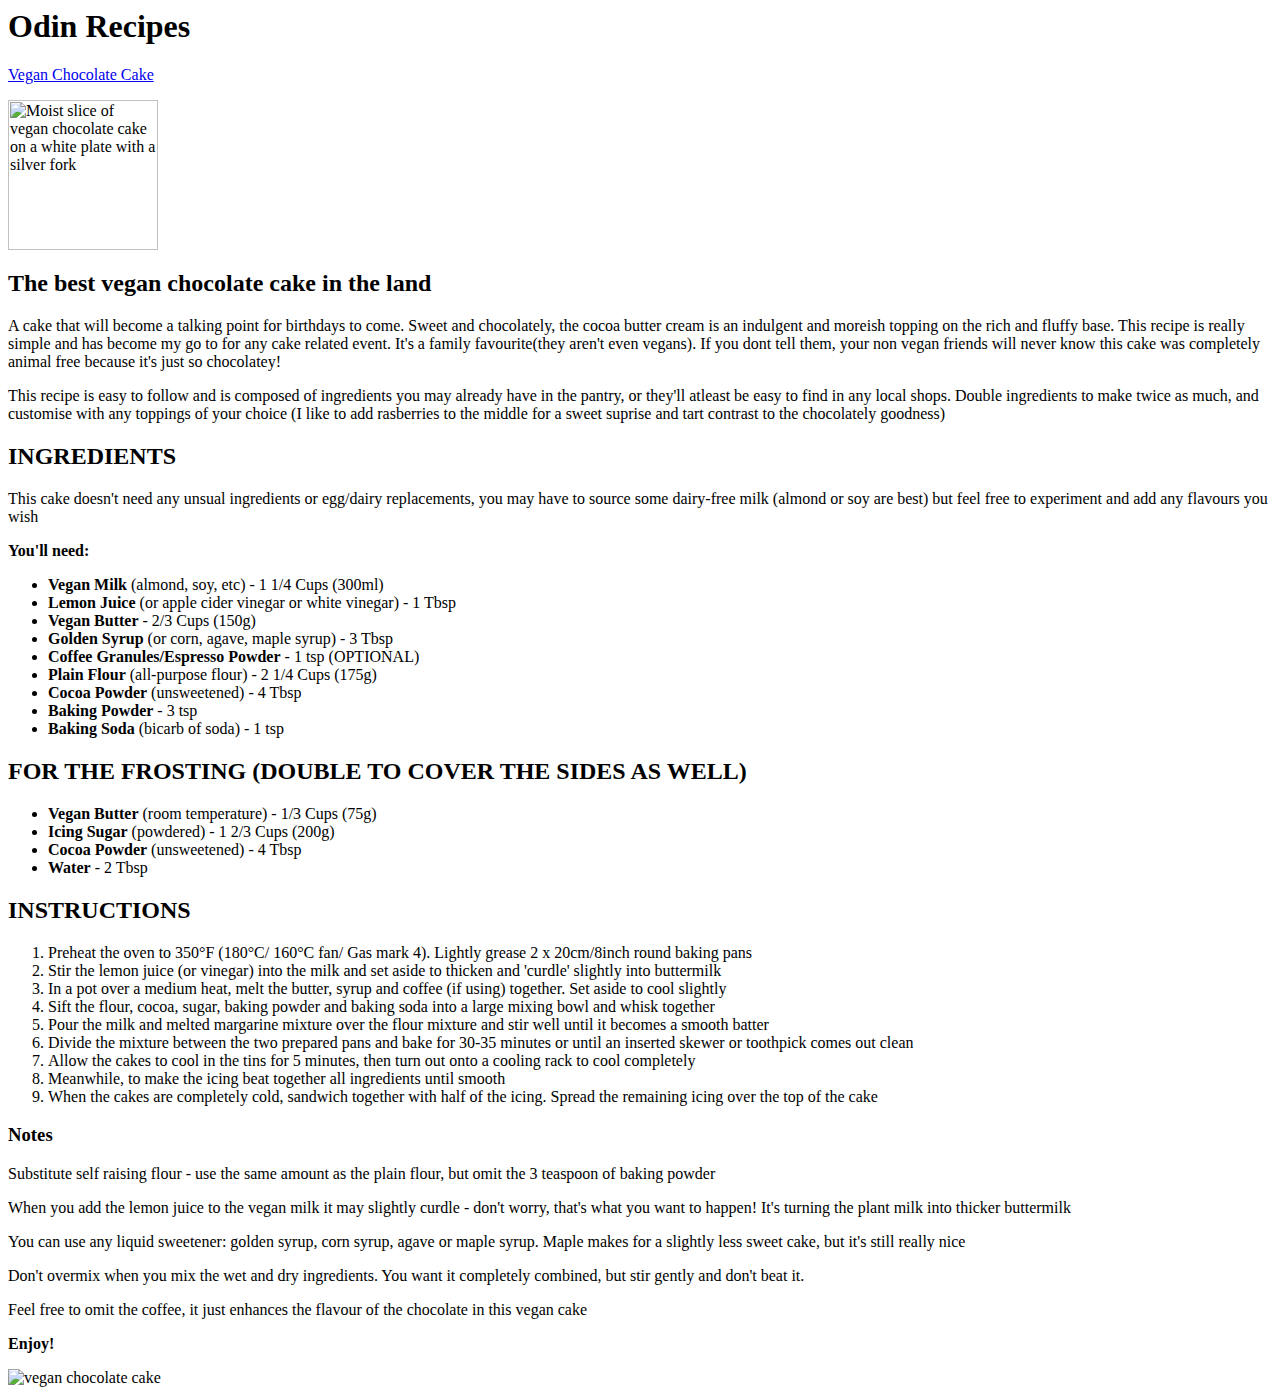
==== index.html @ 1e4c361d "add ingredients and instructions to choco cake recipe vegan-chocolate-cake.html" ====
<!DOCTYPE hmtl>
<html lan="en">

    <head>
        <meta charset="UTF-8">
        <title>Recipes</title>
    </head>

    <body>

        <h1>Odin Recipes</h1>

        <a href="vegan-chocolate-cake.html">Vegan Chocolate Cake</a>

        <p><img src="../odin-recipes/recipe-images/vegan-chocolate-cake.jpg" 
            alt="Moist slice of 
            vegan chocolate cake on a white plate with a silver fork" width="150"></p>

            <h2>The best vegan chocolate cake in the land</h2>
            <p>A cake that will become a talking point for birthdays to come.
                Sweet and chocolately, the cocoa butter cream is an indulgent and moreish topping on the rich 
                and fluffy base. This recipe is really simple and has become my go to for any cake related event. It's
                a family favourite(they aren't even vegans). If you dont tell them, your non vegan friends
                will never know this cake was completely animal free because it's just so chocolatey!</p>

                <p>This recipe is easy to follow and is composed of ingredients you may already have 
                    in the pantry, or they'll atleast be easy to find in any local shops. Double ingredients to 
                    make twice as much, and customise with any toppings of your choice (I like to add rasberries to 
                     the middle for a sweet suprise and tart contrast to the chocolately goodness)</p>

                
        <h2>INGREDIENTS</h2>

        <p>This cake doesn't need any unsual ingredients or egg/dairy replacements, you may have to source some
            dairy-free milk (almond or soy are best) but feel free to experiment and add any flavours you wish</p>
        <p><strong>You'll need:</strong></p>
            
            <ul>
                <li><strong>Vegan Milk</strong> (almond, soy, etc) - 1 1/4 Cups (300ml)</li>
                <li><strong>Lemon Juice</strong> (or apple cider vinegar or white vinegar) - 1 Tbsp</li>
                <li><strong>Vegan Butter</strong> - 2/3 Cups (150g)</li>
                <li><strong>Golden Syrup</strong> (or corn, agave, maple syrup) - 3 Tbsp</li>
                <li><strong>Coffee Granules/Espresso Powder</strong> - 1 tsp (OPTIONAL)</li>
                <li><strong>Plain Flour</strong> (all-purpose flour) - 2 1/4 Cups (175g)</li>
                <li><strong>Cocoa Powder</strong> (unsweetened) - 4 Tbsp</li>
                <li><strong>Baking Powder</strong> - 3 tsp</li>
                <li><strong>Baking Soda</strong> (bicarb of soda) - 1 tsp</li>
            </ul>
            <h2>FOR THE FROSTING (DOUBLE TO COVER THE SIDES AS WELL)</h2>
            <ul>
                <li><strong>Vegan Butter</strong> (room temperature) - 1/3 Cups (75g)</li>
                <li><strong>Icing Sugar</strong> (powdered) - 1 2/3 Cups (200g)</li>
                <li><strong>Cocoa Powder</strong> (unsweetened) - 4 Tbsp</li>
                <li><strong>Water</strong> - 2 Tbsp</li>
            </ul>

            <h2>INSTRUCTIONS</h2>

            <ol>
                    <li>Preheat the oven to 350°F (180°C/ 160°C fan/ Gas mark 4).
                     Lightly grease 2 x 20cm/8inch round baking pans</li>

                    <li>Stir the lemon juice (or vinegar) into the milk and 
                    set aside to thicken and 'curdle' slightly into buttermilk</li>

                    <li>In a pot over a medium heat, melt the butter, syrup and
                         coffee (if using) together. Set aside to cool slightly</li>

                    <li>Sift the flour, cocoa, sugar, baking powder and baking
                         soda into a large mixing bowl and whisk together</li>

                    <li>Pour the milk and melted margarine mixture over the flour
                         mixture and stir well until it becomes a smooth batter</li>

                    <li>Divide the mixture between the two prepared pans and bake for
                         30-35 minutes or until an inserted skewer or toothpick comes out clean</li>

                    <li>Allow the cakes to cool in the tins for 5 minutes, then turn out
                         onto a cooling rack to cool completely</li>

                    <li>Meanwhile, to make the icing beat together all ingredients until smooth</li>

                    <li>When the cakes are completely cold, sandwich together with half of the icing.
                         Spread the remaining icing over the top of the cake</li>

            </ol>

            <h3>Notes</h3>

                <p>Substitute self raising flour - use the same amount as the plain flour,
                 but omit the 3 teaspoon of baking powder</p>

                <p>When you add the lemon juice to the vegan milk it may slightly curdle - don't worry,
                     that's what you want to happen! It's turning the plant milk into thicker buttermilk</p>
                
                <p>You can use any liquid sweetener: golden syrup, corn syrup, agave or maple syrup.
                     Maple makes for a slightly less sweet cake, but it's still really nice</p>

                <p>Don't overmix when you mix the wet and dry ingredients. You want it completely combined,
                     but stir gently and don't beat it.</p>
                   
                <p>Feel free to omit the coffee, it just enhances the flavour of the chocolate in this vegan cake</p>

                <p><strong>Enjoy!</strong></p>

                <img src="../odin-recipes/recipe-images/vegan-chocolate-cake.jpg" alt="vegan chocolate cake">

    </body>
</html>
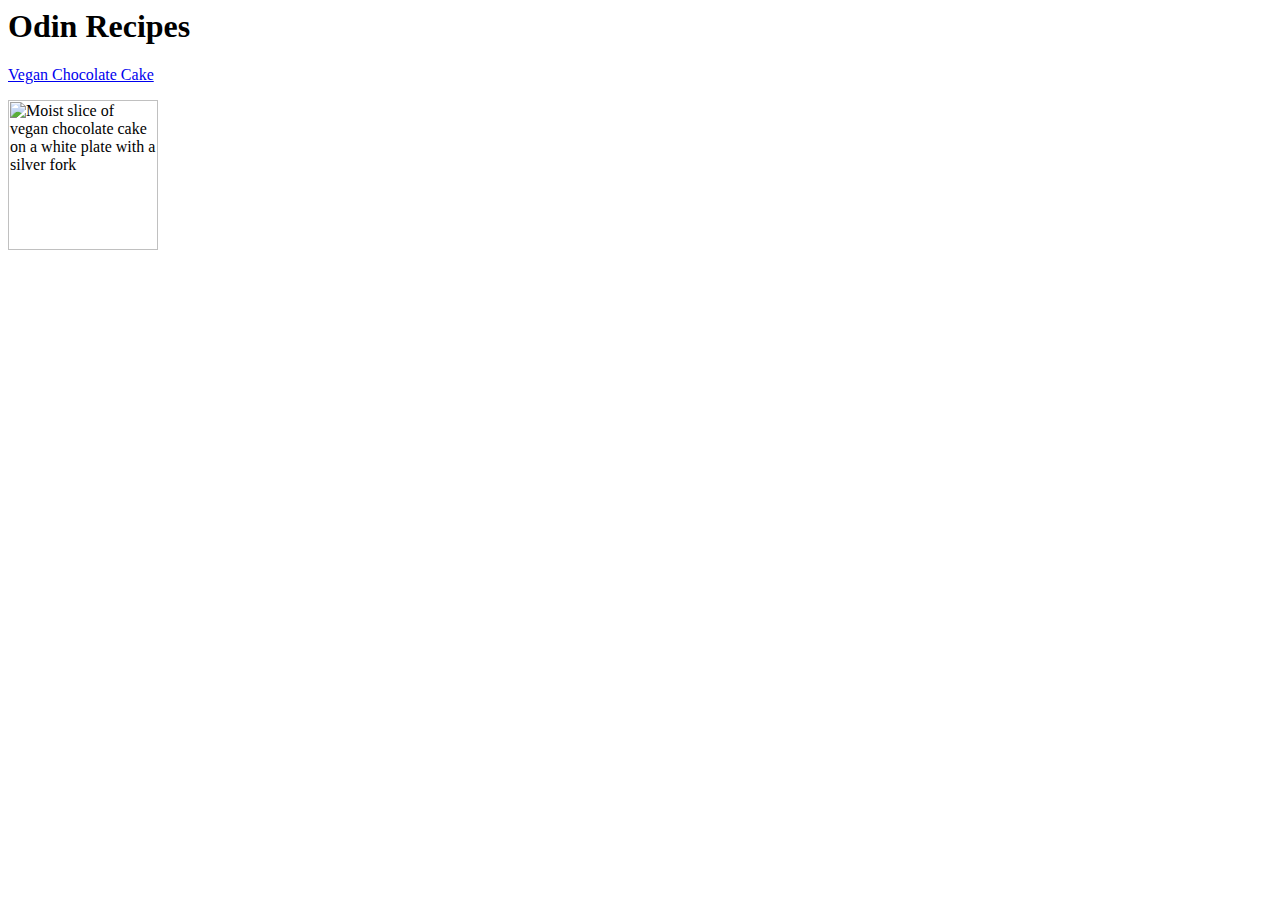
==== commit a06d1add: "move info from index to vegan-chocolate-cake" ====
--- a/index.html
+++ b/index.html
@@ -16,94 +16,5 @@
             alt="Moist slice of 
             vegan chocolate cake on a white plate with a silver fork" width="150"></p>
 
-            <h2>The best vegan chocolate cake in the land</h2>
-            <p>A cake that will become a talking point for birthdays to come.
-                Sweet and chocolately, the cocoa butter cream is an indulgent and moreish topping on the rich 
-                and fluffy base. This recipe is really simple and has become my go to for any cake related event. It's
-                a family favourite(they aren't even vegans). If you dont tell them, your non vegan friends
-                will never know this cake was completely animal free because it's just so chocolatey!</p>
-
-                <p>This recipe is easy to follow and is composed of ingredients you may already have 
-                    in the pantry, or they'll atleast be easy to find in any local shops. Double ingredients to 
-                    make twice as much, and customise with any toppings of your choice (I like to add rasberries to 
-                     the middle for a sweet suprise and tart contrast to the chocolately goodness)</p>
-
-                
-        <h2>INGREDIENTS</h2>
-
-        <p>This cake doesn't need any unsual ingredients or egg/dairy replacements, you may have to source some
-            dairy-free milk (almond or soy are best) but feel free to experiment and add any flavours you wish</p>
-        <p><strong>You'll need:</strong></p>
-            
-            <ul>
-                <li><strong>Vegan Milk</strong> (almond, soy, etc) - 1 1/4 Cups (300ml)</li>
-                <li><strong>Lemon Juice</strong> (or apple cider vinegar or white vinegar) - 1 Tbsp</li>
-                <li><strong>Vegan Butter</strong> - 2/3 Cups (150g)</li>
-                <li><strong>Golden Syrup</strong> (or corn, agave, maple syrup) - 3 Tbsp</li>
-                <li><strong>Coffee Granules/Espresso Powder</strong> - 1 tsp (OPTIONAL)</li>
-                <li><strong>Plain Flour</strong> (all-purpose flour) - 2 1/4 Cups (175g)</li>
-                <li><strong>Cocoa Powder</strong> (unsweetened) - 4 Tbsp</li>
-                <li><strong>Baking Powder</strong> - 3 tsp</li>
-                <li><strong>Baking Soda</strong> (bicarb of soda) - 1 tsp</li>
-            </ul>
-            <h2>FOR THE FROSTING (DOUBLE TO COVER THE SIDES AS WELL)</h2>
-            <ul>
-                <li><strong>Vegan Butter</strong> (room temperature) - 1/3 Cups (75g)</li>
-                <li><strong>Icing Sugar</strong> (powdered) - 1 2/3 Cups (200g)</li>
-                <li><strong>Cocoa Powder</strong> (unsweetened) - 4 Tbsp</li>
-                <li><strong>Water</strong> - 2 Tbsp</li>
-            </ul>
-
-            <h2>INSTRUCTIONS</h2>
-
-            <ol>
-                    <li>Preheat the oven to 350°F (180°C/ 160°C fan/ Gas mark 4).
-                     Lightly grease 2 x 20cm/8inch round baking pans</li>
-
-                    <li>Stir the lemon juice (or vinegar) into the milk and 
-                    set aside to thicken and 'curdle' slightly into buttermilk</li>
-
-                    <li>In a pot over a medium heat, melt the butter, syrup and
-                         coffee (if using) together. Set aside to cool slightly</li>
-
-                    <li>Sift the flour, cocoa, sugar, baking powder and baking
-                         soda into a large mixing bowl and whisk together</li>
-
-                    <li>Pour the milk and melted margarine mixture over the flour
-                         mixture and stir well until it becomes a smooth batter</li>
-
-                    <li>Divide the mixture between the two prepared pans and bake for
-                         30-35 minutes or until an inserted skewer or toothpick comes out clean</li>
-
-                    <li>Allow the cakes to cool in the tins for 5 minutes, then turn out
-                         onto a cooling rack to cool completely</li>
-
-                    <li>Meanwhile, to make the icing beat together all ingredients until smooth</li>
-
-                    <li>When the cakes are completely cold, sandwich together with half of the icing.
-                         Spread the remaining icing over the top of the cake</li>
-
-            </ol>
-
-            <h3>Notes</h3>
-
-                <p>Substitute self raising flour - use the same amount as the plain flour,
-                 but omit the 3 teaspoon of baking powder</p>
-
-                <p>When you add the lemon juice to the vegan milk it may slightly curdle - don't worry,
-                     that's what you want to happen! It's turning the plant milk into thicker buttermilk</p>
-                
-                <p>You can use any liquid sweetener: golden syrup, corn syrup, agave or maple syrup.
-                     Maple makes for a slightly less sweet cake, but it's still really nice</p>
-
-                <p>Don't overmix when you mix the wet and dry ingredients. You want it completely combined,
-                     but stir gently and don't beat it.</p>
-                   
-                <p>Feel free to omit the coffee, it just enhances the flavour of the chocolate in this vegan cake</p>
-
-                <p><strong>Enjoy!</strong></p>
-
-                <img src="../odin-recipes/recipe-images/vegan-chocolate-cake.jpg" alt="vegan chocolate cake">
-
     </body>
 </html>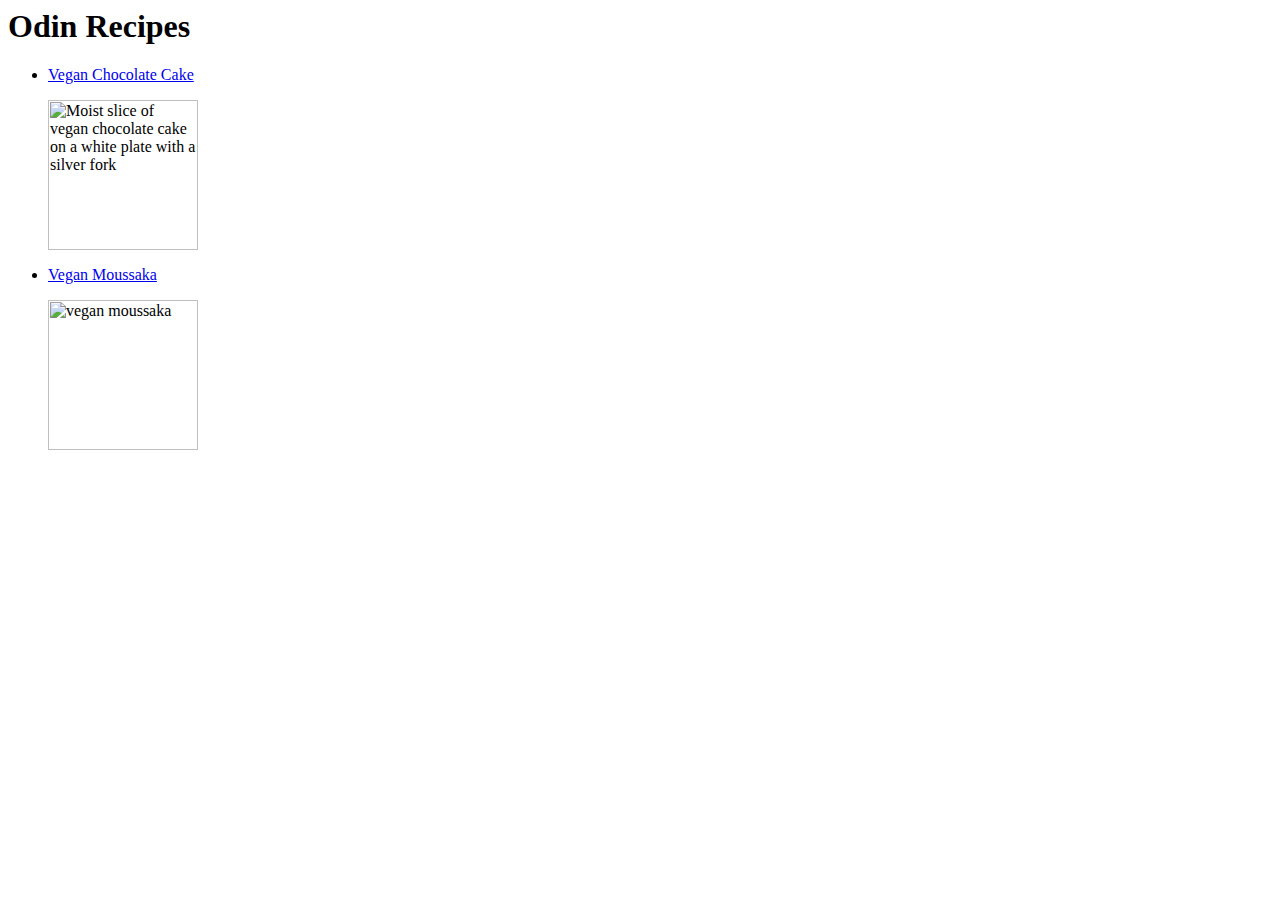
==== commit b31c0ed9: "add vegan-moussaka.html to index and set-up page" ====
--- a/index.html
+++ b/index.html
@@ -10,11 +10,17 @@
 
         <h1>Odin Recipes</h1>
 
-        <a href="vegan-chocolate-cake.html">Vegan Chocolate Cake</a>
+        <ul>
+            
+            <li><a href="../odin-recipes/recipes/vegan-chocolate-cake.html">Vegan Chocolate Cake</a>
 
         <p><img src="../odin-recipes/recipe-images/vegan-chocolate-cake.jpg" 
             alt="Moist slice of 
-            vegan chocolate cake on a white plate with a silver fork" width="150"></p>
+            vegan chocolate cake on a white plate with a silver fork" width="150"></p></li>
+
+            <li><a href="../odin-recipes/recipes/vegan-moussaka.html">Vegan Moussaka</a>
+            
+            <p><img src=../odin-recipes/recipe-images/vegan-moussaka.jpg alt="vegan moussaka" width="150"></p></li>
 
     </body>
 </html>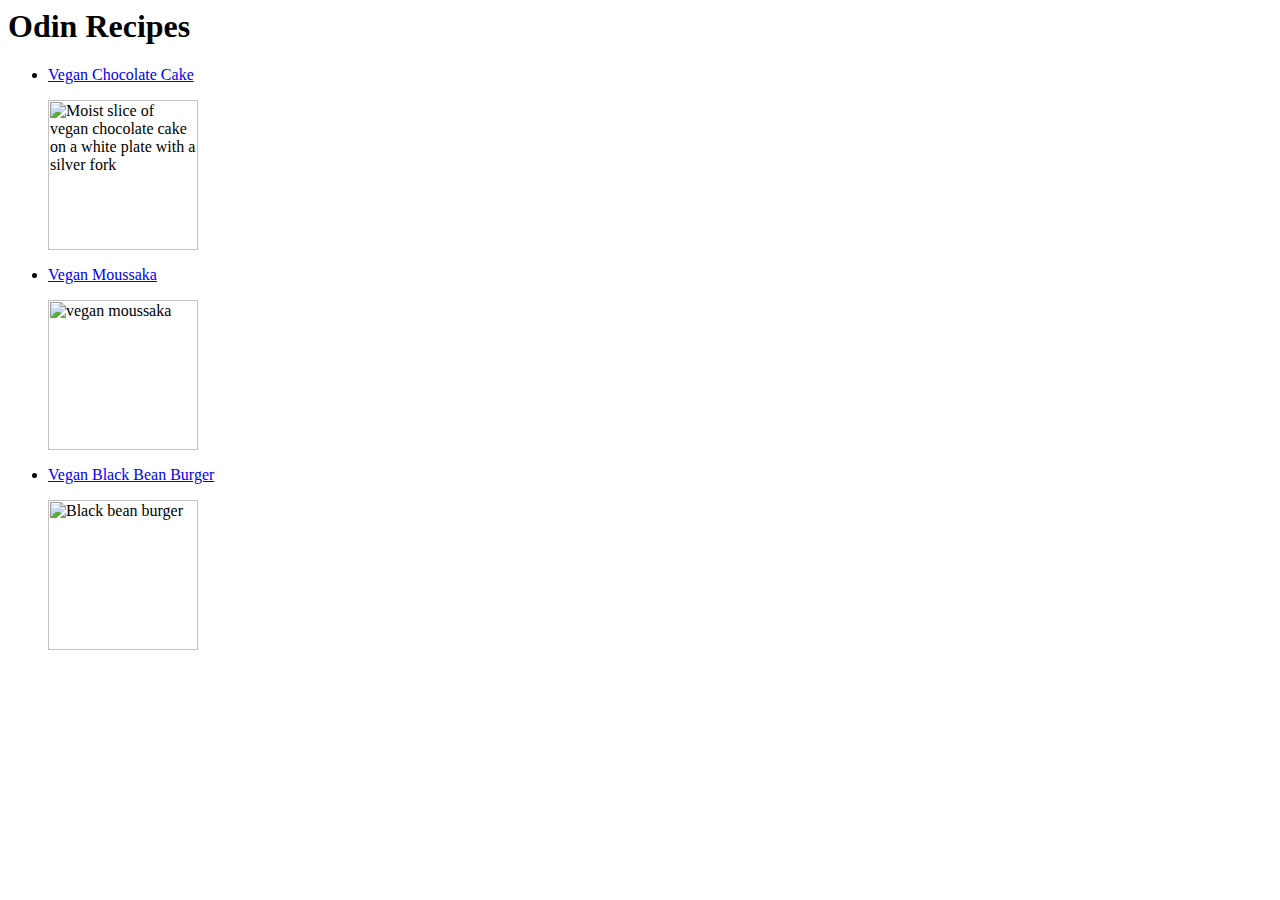
==== commit a9d960e4: "update ingredients and directions for vegan-burger.html" ====
--- a/index.html
+++ b/index.html
@@ -16,11 +16,17 @@
 
         <p><img src="../odin-recipes/recipe-images/vegan-chocolate-cake.jpg" 
             alt="Moist slice of 
-            vegan chocolate cake on a white plate with a silver fork" width="150"></p></li>
+            vegan chocolate cake on a white plate with a silver fork" width="150" height="auto"></p></li>
 
             <li><a href="../odin-recipes/recipes/vegan-moussaka.html">Vegan Moussaka</a>
             
             <p><img src=../odin-recipes/recipe-images/vegan-moussaka.jpg alt="vegan moussaka" width="150"></p></li>
 
+            <li><a href="../odin-recipes/recipes/vegan-burger.html">Vegan Black Bean Burger</a>
+
+            <p><img src="../odin-recipes/recipe-images/black-bean-burger.webp" alt="Black bean burger" width="150" height="auto"></p></li>
+
+            </ul>
+
     </body>
 </html>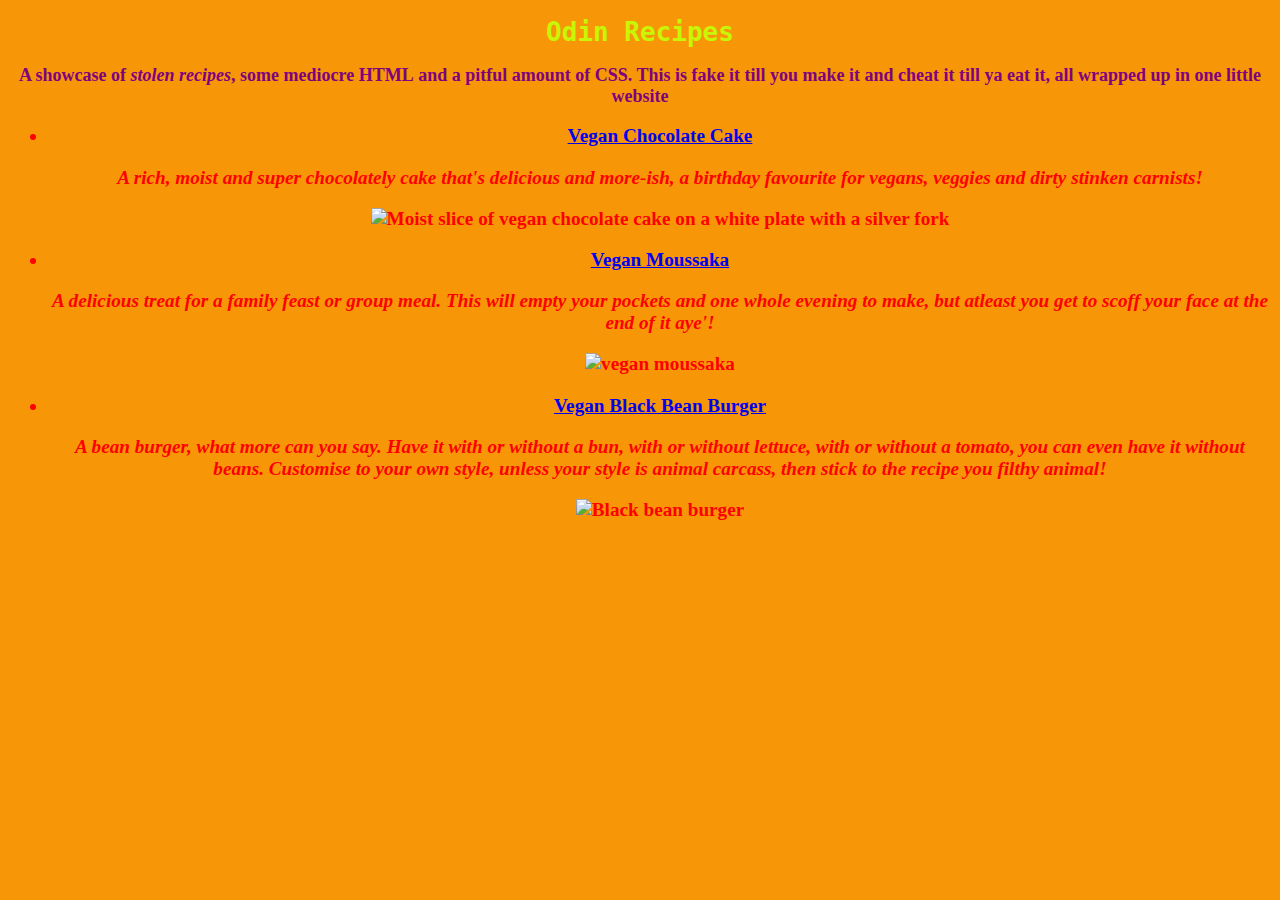
==== commit 00b9db5d: "add CSS style, applied to  moussaka.html" ====
--- a/index.html
+++ b/index.html
@@ -1,30 +1,37 @@
-<!DOCTYPE hmtl>
+<!DOCTYPE html>
 <html lan="en">
 
     <head>
         <meta charset="UTF-8">
         <title>Recipes</title>
+        <link rel="stylesheet" href="style.css">
     </head>
 
     <body>
 
         <h1>Odin Recipes</h1>
 
+        <h3>A showcase of <em>stolen recipes</em>, some mediocre <strong>HTML</strong> and a pitful amount of <strong>CSS</strong>. 
+            This is fake it till you make it and cheat it till ya eat it, all wrapped up in one little website</h3>
+
         <ul>
             
             <li><a href="../odin-recipes/recipes/vegan-chocolate-cake.html">Vegan Chocolate Cake</a>
+               <em><p class="italic">A rich, moist and super chocolately cake that's delicious and more-ish, a birthday favourite for vegans, veggies and dirty stinken carnists!</p></em>
 
         <p><img src="../odin-recipes/recipe-images/vegan-chocolate-cake.jpg" 
             alt="Moist slice of 
-            vegan chocolate cake on a white plate with a silver fork" width="150" height="auto"></p></li>
+            vegan chocolate cake on a white plate with a silver fork" width="150" height="200"></p></li>
 
             <li><a href="../odin-recipes/recipes/vegan-moussaka.html">Vegan Moussaka</a>
+                <em><p class="italic">A delicious treat for a family feast or group meal. This will empty your pockets and one whole evening to make, but atleast you get to scoff your face at the end of it aye'!</p></em>
             
             <p><img src=../odin-recipes/recipe-images/vegan-moussaka.jpg alt="vegan moussaka" width="150"></p></li>
 
+
             <li><a href="../odin-recipes/recipes/vegan-burger.html">Vegan Black Bean Burger</a>
-
-            <p><img src="../odin-recipes/recipe-images/black-bean-burger.webp" alt="Black bean burger" width="150" height="auto"></p></li>
+                 <em><p class="italic">A bean burger, what more can you say. Have it with or without a bun, with or without lettuce, with or without a tomato, you can even have it without beans. Customise to your own style, unless your style is animal carcass, then stick to the recipe you filthy animal!</p></em>
+                    <p><img src="../odin-recipes/recipe-images/black-bean-burger.webp" alt="Black bean burger" width="150" height="auto"></p></li>
 
             </ul>
 
--- a/style.css
+++ b/style.css
@@ -0,0 +1,38 @@
+body { 
+    background-color: rgb(247, 151, 8);
+    text-align: center;
+}
+
+h1 {
+    color: rgb(201, 245, 6);
+    font-size: 60;
+    font-family: monospace;
+    text-align: center;   
+}
+
+h3 {
+    font-weight: 700;
+    font-size: large;
+    color: purple;
+}
+
+li {
+    color: red;
+    font-size: larger;
+    font-weight: 800;  
+}
+
+img {
+    width: 200px;
+    height: 200px;
+}
+
+a {
+    font-size: 35;
+}
+
+.italic {
+    font-size: 20;
+
+}
+
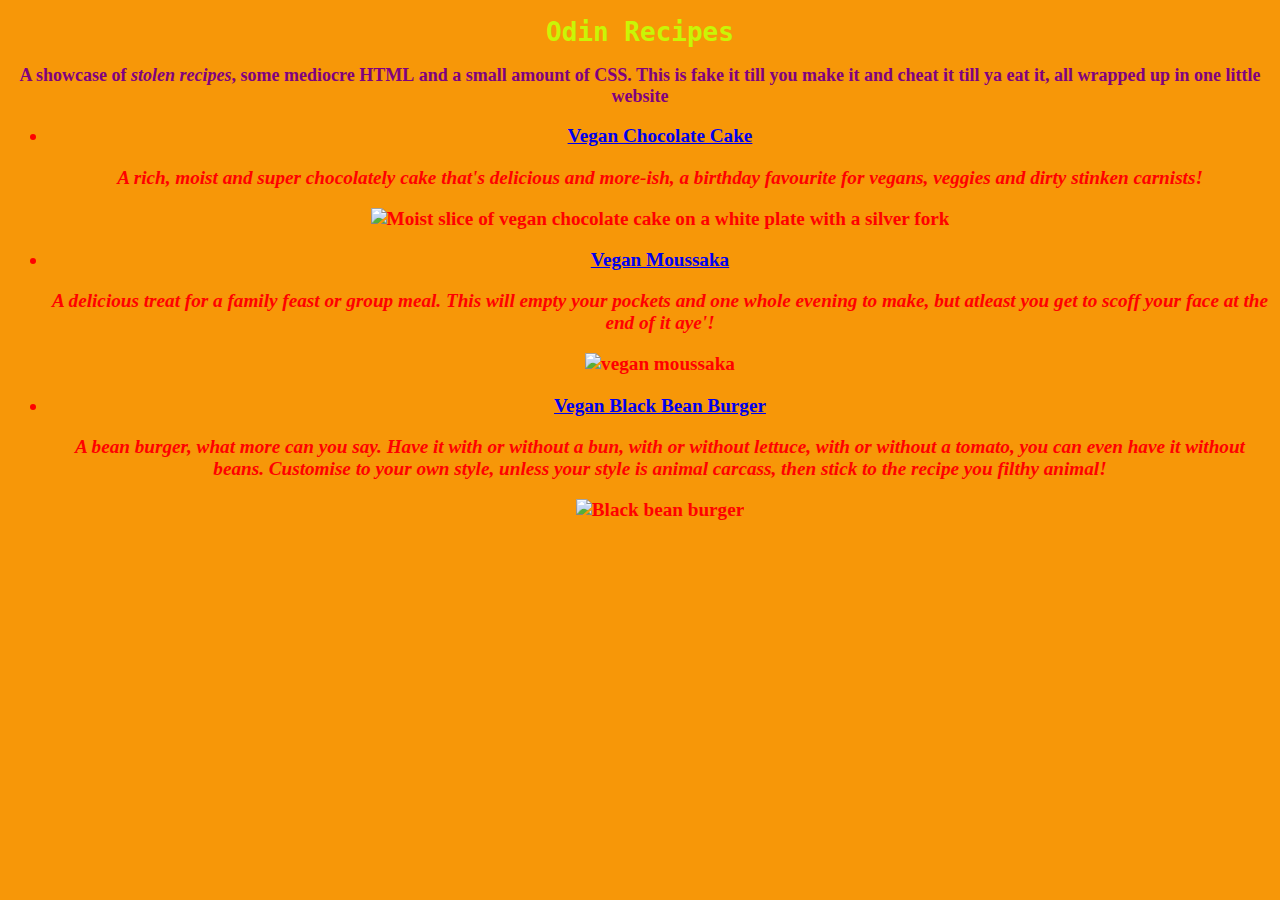
==== commit b36fffae: "Add target to all index links to open in new tabs and include ref=noreferrer for security" ====
--- a/index.html
+++ b/index.html
@@ -11,25 +11,25 @@
 
         <h1>Odin Recipes</h1>
 
-        <h3>A showcase of <em>stolen recipes</em>, some mediocre <strong>HTML</strong> and a pitful amount of <strong>CSS</strong>. 
+        <h3>A showcase of <em>stolen recipes</em>, some mediocre <strong>HTML</strong> and a small amount of <strong>CSS</strong>. 
             This is fake it till you make it and cheat it till ya eat it, all wrapped up in one little website</h3>
 
         <ul>
             
-            <li><a href="../odin-recipes/recipes/vegan-chocolate-cake.html">Vegan Chocolate Cake</a>
+            <li><a href="../odin-recipes/recipes/vegan-chocolate-cake.html" target="_Blank" rel="noreferrer">Vegan Chocolate Cake</a>
                <em><p class="italic">A rich, moist and super chocolately cake that's delicious and more-ish, a birthday favourite for vegans, veggies and dirty stinken carnists!</p></em>
 
         <p><img src="../odin-recipes/recipe-images/vegan-chocolate-cake.jpg" 
             alt="Moist slice of 
             vegan chocolate cake on a white plate with a silver fork" width="150" height="200"></p></li>
 
-            <li><a href="../odin-recipes/recipes/vegan-moussaka.html">Vegan Moussaka</a>
+            <li><a href="../odin-recipes/recipes/vegan-moussaka.html" target="_Blank" rel="noreferrer">Vegan Moussaka</a>
                 <em><p class="italic">A delicious treat for a family feast or group meal. This will empty your pockets and one whole evening to make, but atleast you get to scoff your face at the end of it aye'!</p></em>
             
             <p><img src=../odin-recipes/recipe-images/vegan-moussaka.jpg alt="vegan moussaka" width="150"></p></li>
 
 
-            <li><a href="../odin-recipes/recipes/vegan-burger.html">Vegan Black Bean Burger</a>
+            <li><a href="../odin-recipes/recipes/vegan-burger.html" target="_Blank" rel="noreferrer">Vegan Black Bean Burger</a>
                  <em><p class="italic">A bean burger, what more can you say. Have it with or without a bun, with or without lettuce, with or without a tomato, you can even have it without beans. Customise to your own style, unless your style is animal carcass, then stick to the recipe you filthy animal!</p></em>
                     <p><img src="../odin-recipes/recipe-images/black-bean-burger.webp" alt="Black bean burger" width="150" height="auto"></p></li>
 
--- a/style.css
+++ b/style.css
@@ -2,6 +2,7 @@
     background-color: rgb(247, 151, 8);
     text-align: center;
 }
+
 
 h1 {
     color: rgb(201, 245, 6);
@@ -14,7 +15,11 @@
     font-weight: 700;
     font-size: large;
     color: purple;
-}
+    }
+
+    h2 {
+        color: yellow;
+    }
 
 li {
     color: red;
@@ -33,6 +38,12 @@
 
 .italic {
     font-size: 20;
-
 }
 
+.chapter {
+    color: blueviolet;
+    font-size: 20px;
+}
+
+
+
